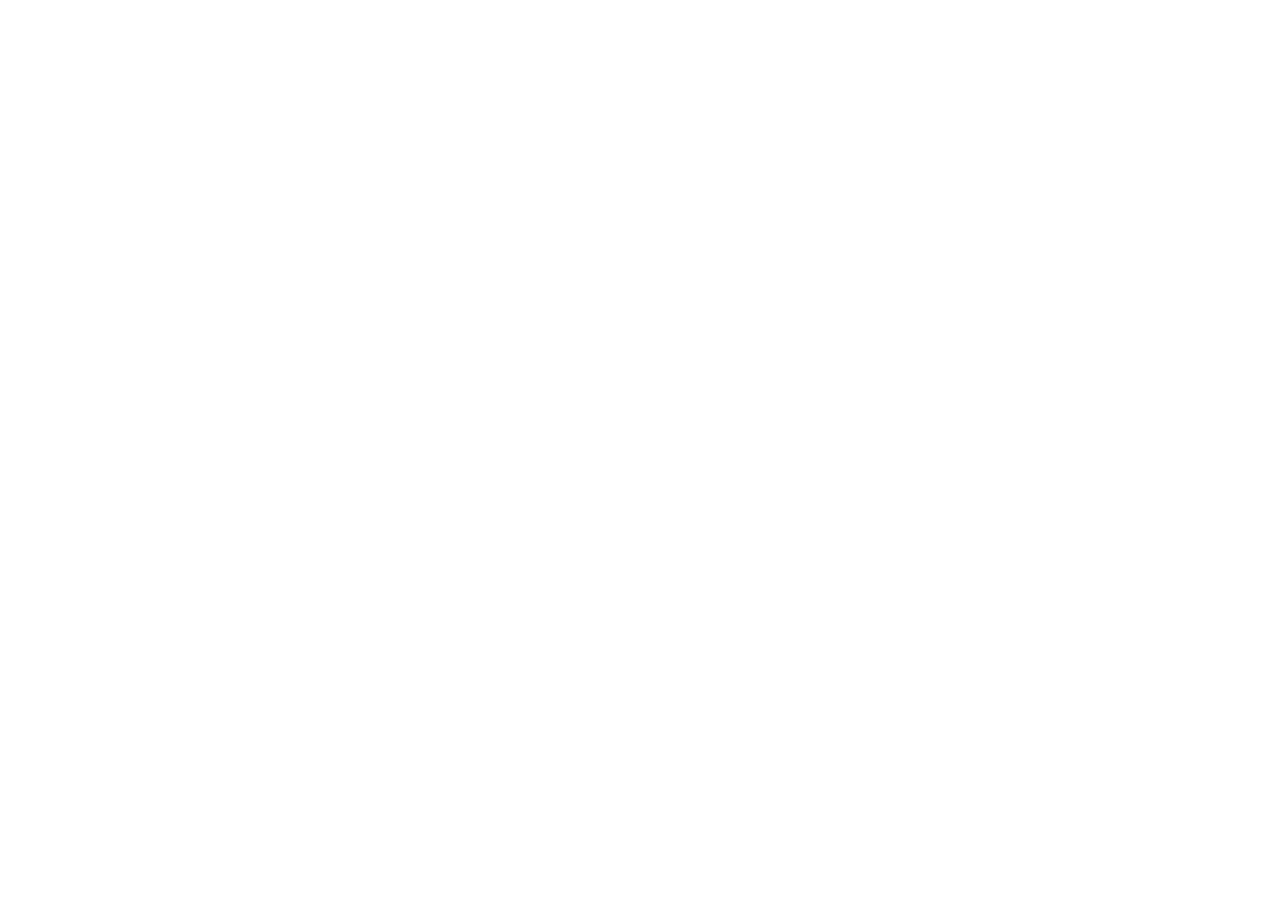
==== Duplicate_Removal/index.html @ 0a9dbf38 "Initialized the Repository" ====
<!DOCTYPE html>
<html lang="en">
<head>
    <meta charset="UTF-8">
    <meta name="viewport" content="width=device-width, initial-scale=1.0">
    <title>Duplicates_Removal</title>
</head>
<body>
    
</body>
</html>
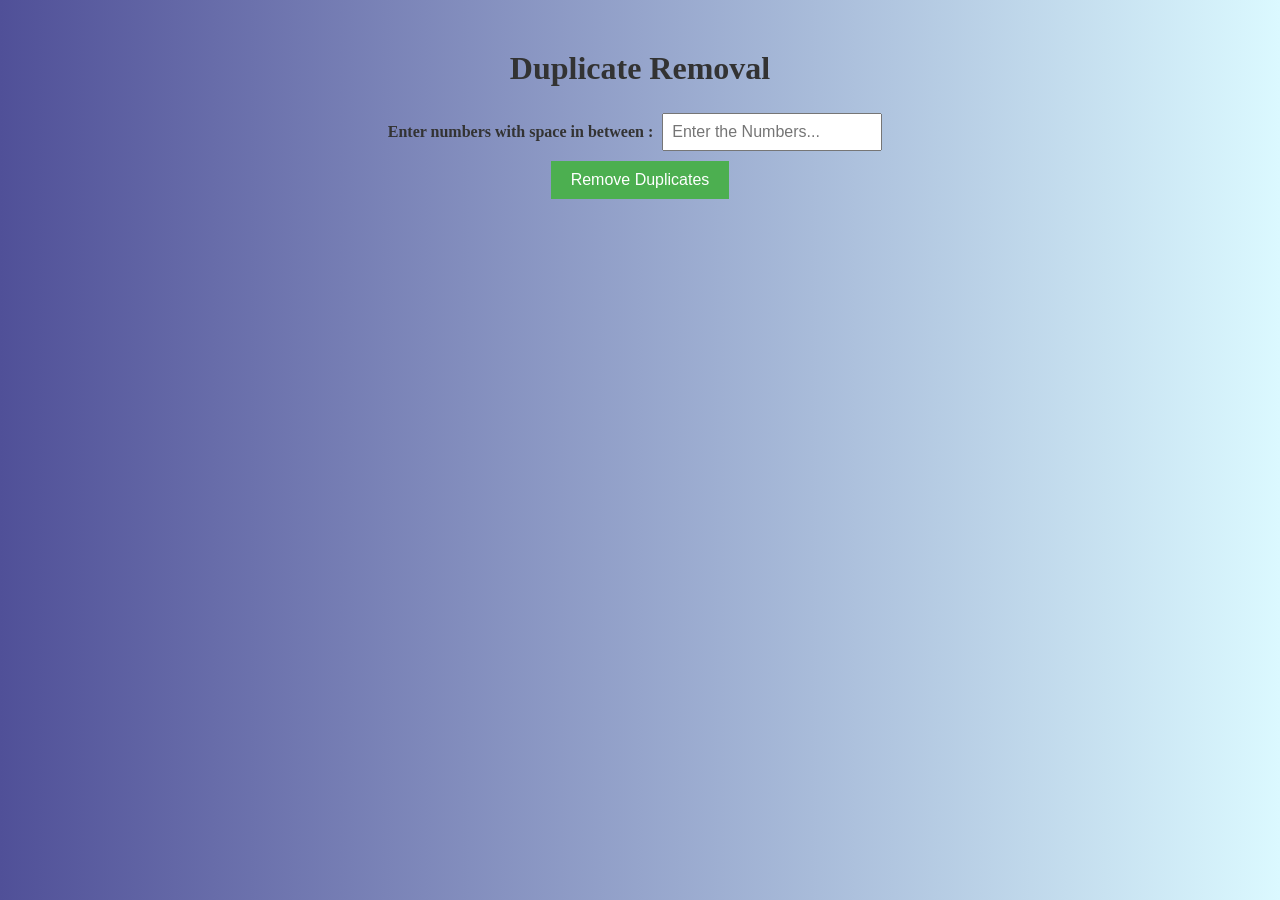
==== commit a2cafdc9: "Final Commit" ====
--- a/Duplicate_Removal/index.html
+++ b/Duplicate_Removal/index.html
@@ -1,11 +1,28 @@
 <!DOCTYPE html>
 <html lang="en">
+
 <head>
     <meta charset="UTF-8">
     <meta name="viewport" content="width=device-width, initial-scale=1.0">
     <title>Duplicates_Removal</title>
+    <link rel="stylesheet" href="styles.css">
 </head>
+
 <body>
-    
+    <div class="wrapper">
+        <div>
+            <h1>Duplicate Removal</h1>
+
+            <label for="inputArray">Enter numbers with space in between :</label>
+            <input type="text" id="inputArray" placeholder="Enter the Numbers...">
+            <br>
+            <button onclick="removeDuplicates()">Remove Duplicates</button>
+
+            <p id="result"></p>
+        </div>
+    </div>
+
+    <script src="index.js"></script>
 </body>
+
 </html>
--- a/Duplicate_Removal/styles.css
+++ b/Duplicate_Removal/styles.css
@@ -0,0 +1,48 @@
+body {
+    font-weight: bold;
+    text-align: center;
+    margin-top: 50px;
+    color: #333;
+    background: rgb(2, 0, 36);
+    background: linear-gradient(90deg,
+            rgba(2, 0, 36, 1) 0%,
+            rgba(80, 80, 152, 1) 0%,
+            rgba(219, 249, 255, 1) 100%);
+}
+
+.wrapper {
+    justify-content: center;
+    align-items: center;
+}
+
+input,
+button {
+    padding: 10px;
+    font-size: 16px;
+    margin: 5px;
+    color: #333;
+}
+
+button {
+    background-color: #4caf50;
+    color: white;
+    padding: 10px 20px;
+    font-size: 16px;
+    cursor: pointer;
+    border: none;
+}
+
+button:hover {
+    background-color: #45a049;
+}
+
+input {
+    padding: 8px;
+    margin-right: 10px;
+}
+
+#result {
+    margin-top: 20px;
+    font-size: 18px;
+    color: #333;
+}
